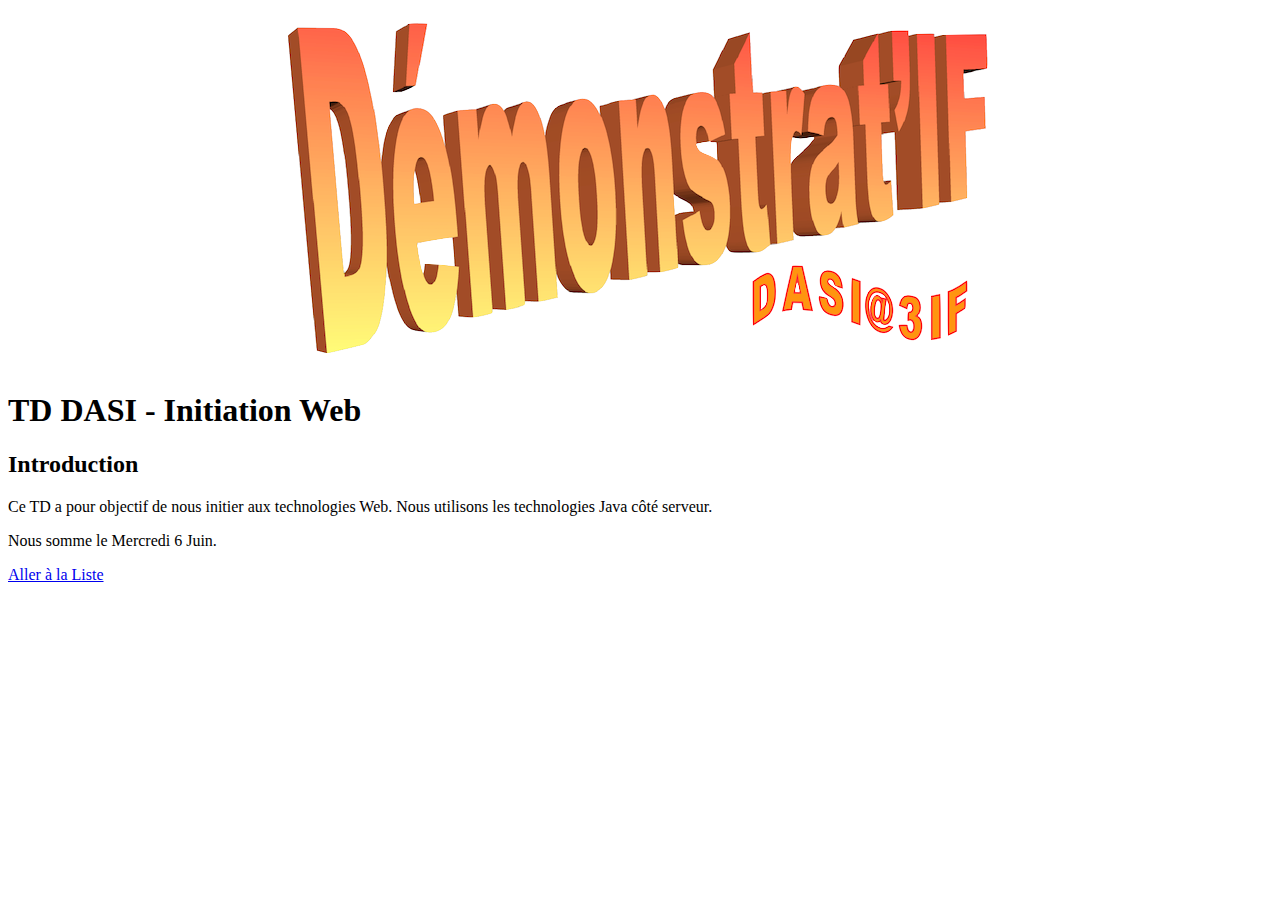
==== target/proactif-web-1.0-SNAPSHOT/index.html @ b59f95b0 "Sous-controleur login" ====
<!DOCTYPE html>
<html>
    <head>
        <title>TD DASI - Accueil</title>
        <meta http-equiv="Content-Type" content="text/html; charset=UTF-8">
        <link rel="shortcut icon" href="./images/IF-ico-round.png">
    </head>
    <body>
        <div style="text-align: center;">
            <img src="./images/DASI-FontWork-small-tr.png" alt="DASI FontWork" title="Démonstrat'IF" />
        </div>
        <h1>TD DASI - Initiation Web</h1>
        <h2>Introduction</h2>
        <p>
            Ce TD a pour objectif de nous initier aux technologies Web.
            Nous utilisons les technologies Java côté serveur.
        </p>
        <p>
            Nous somme le Mercredi 6 Juin.
        </p>
        <a href="liste.html">Aller à la Liste</a>
    </body>
</html>
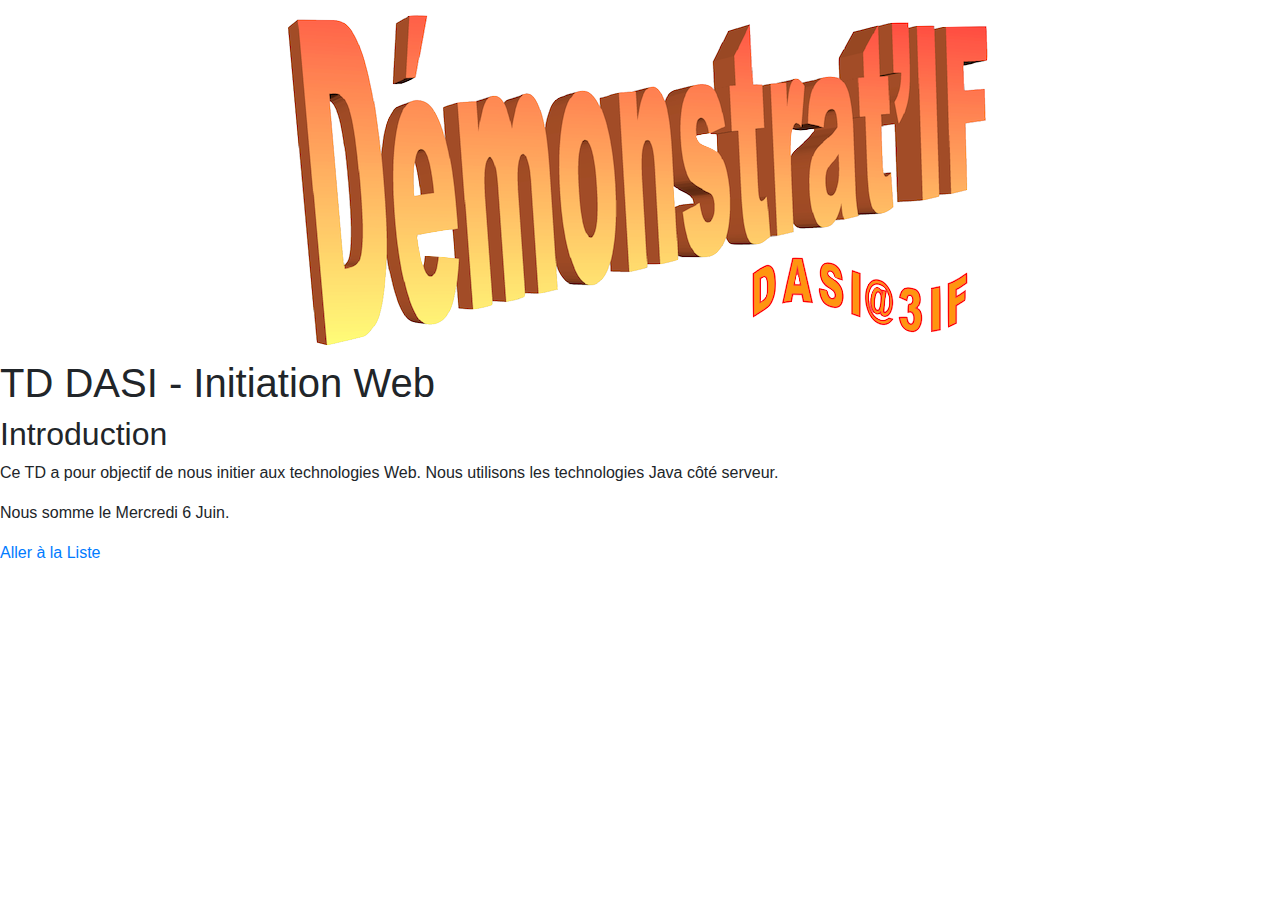
==== commit ded3c57b: "Formulaire de connexion, formulaire d'inscription" ====
--- a/target/proactif-web-1.0-SNAPSHOT/index.html
+++ b/target/proactif-web-1.0-SNAPSHOT/index.html
@@ -4,6 +4,7 @@
         <title>TD DASI - Accueil</title>
         <meta http-equiv="Content-Type" content="text/html; charset=UTF-8">
         <link rel="shortcut icon" href="./images/IF-ico-round.png">
+        <link rel="stylesheet" href="css/bootstrap.min.css" />
     </head>
     <body>
         <div style="text-align: center;">
